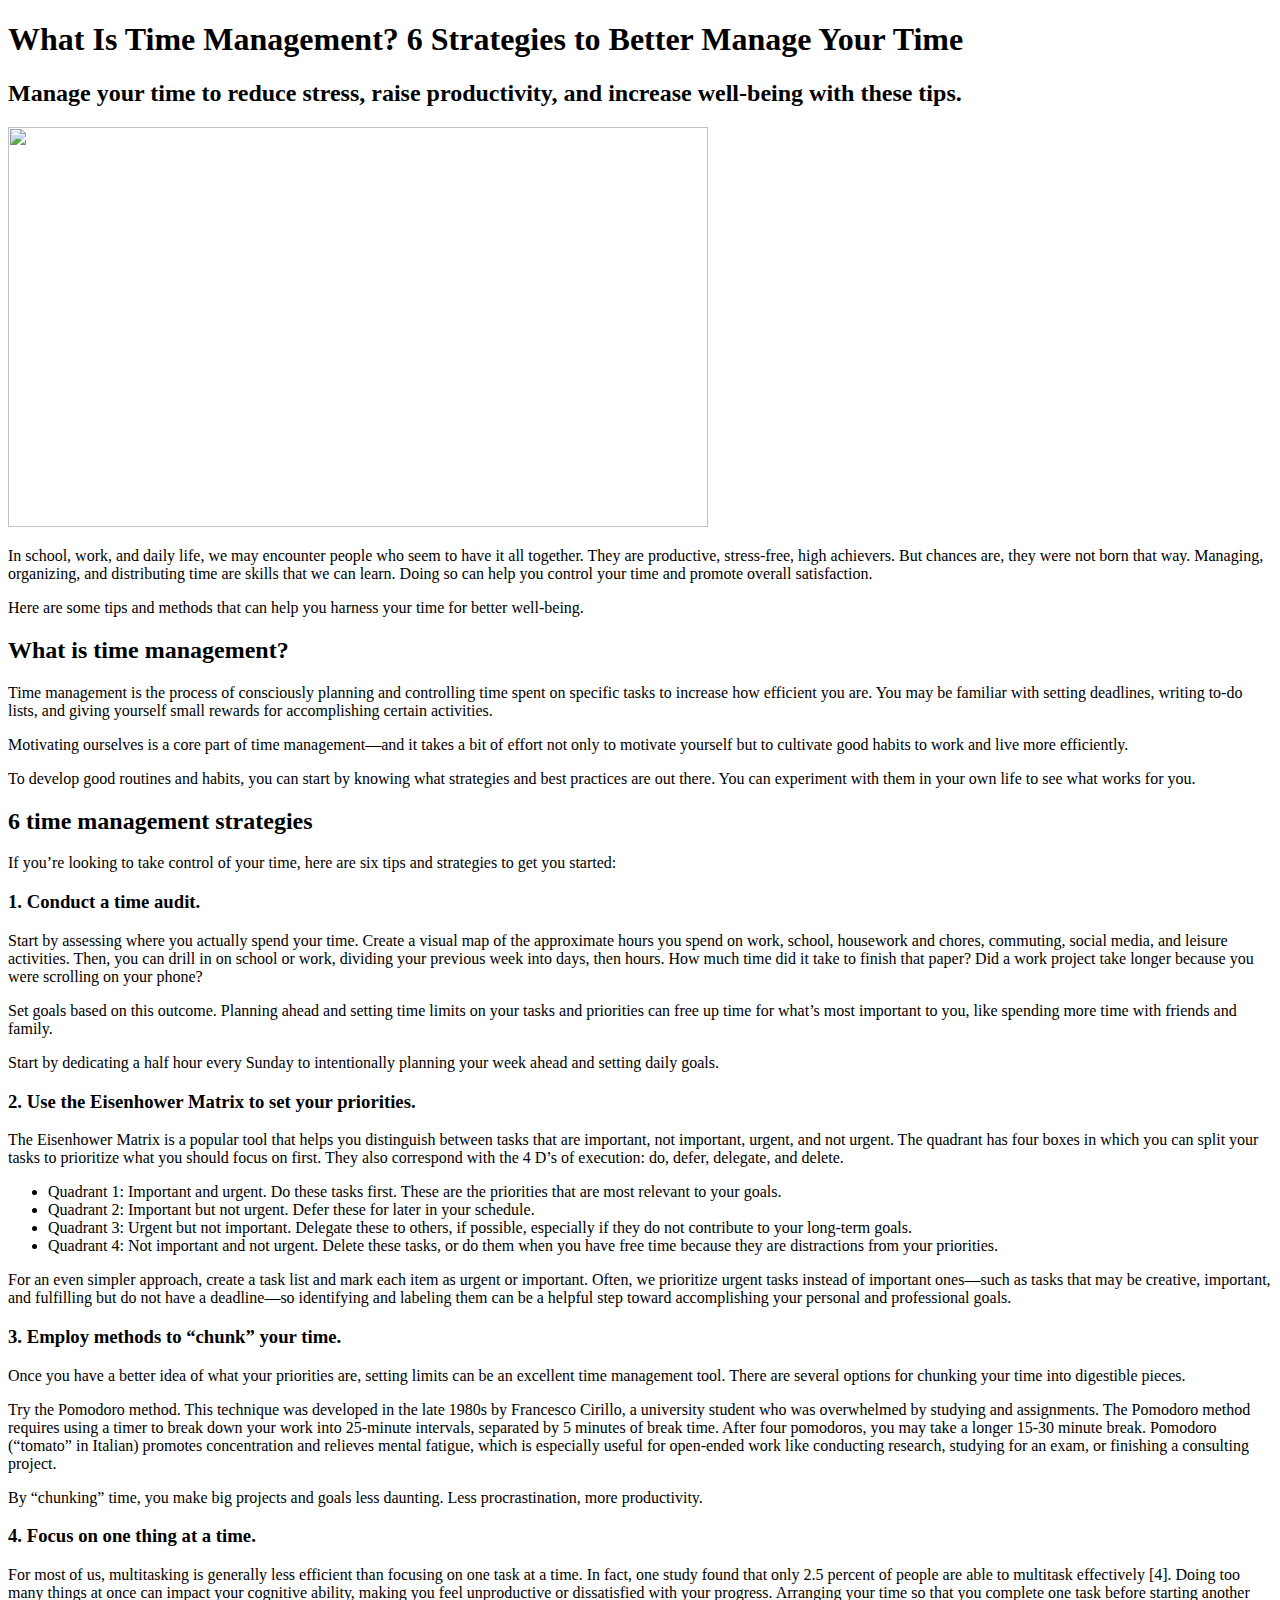
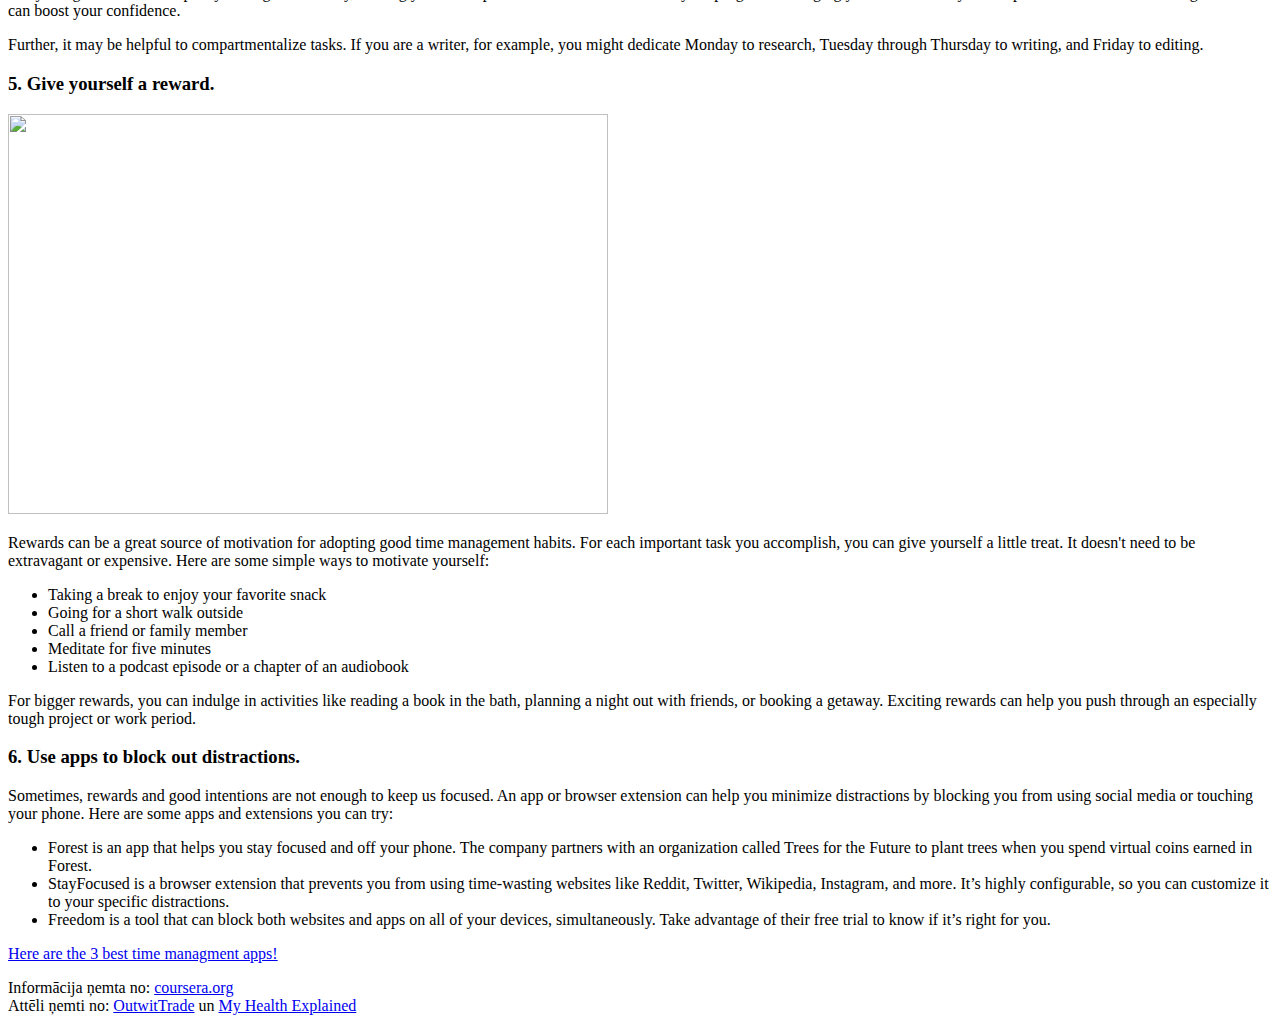
==== index.html @ b2cbffcb "" ====
<!DOCTYPE html>
<!--
Click nbfs://nbhost/SystemFileSystem/Templates/Licenses/license-default.txt to change this license
Click nbfs://nbhost/SystemFileSystem/Templates/Other/html.html to edit this template
-->
<html>
    <head>
        <link rel="stylesheet" href="mansStils.css">
        <title>6 Time Management Techniques</title>
        <meta charset="UTF-8">
        <meta name="viewport" content="width=device-width, initial-scale=1.0">
    </head>
    <body>
        <h1>What Is Time Management? 6 Strategies to Better Manage Your Time</h1>
            <h2>Manage your time to reduce stress, raise productivity, and increase well-being with these tips.</h2>
            <img src="https://outwittrade.com/wp-content/uploads/2020/11/time-management.jpg" style="width:700px;height:400px;">
                <p>In school, work, and daily life, we may encounter people who seem to have it all together. They are productive, stress-free, high achievers. But chances are, they were not born that way. Managing, organizing, and distributing time are skills that we can learn. Doing so can help you control your time and promote overall satisfaction.</p>
                <p>Here are some tips and methods that can help you harness your time for better well-being.</p>
            <h2>What is time management?</h2>
                <p>Time management is the process of consciously planning and controlling time spent on specific tasks to increase how efficient you are. You may be familiar with setting deadlines, writing to-do lists, and giving yourself small rewards for accomplishing certain activities.</p>
                <p>Motivating ourselves is a core part of time management—and it takes a bit of effort not only to motivate yourself but to cultivate good habits to work and live more efficiently.</p>
                <p>To develop good routines and habits, you can start by knowing what strategies and best practices are out there. You can experiment with them in your own life to see what works for you.</p>
            <h2>6 time management strategies</h2>
                <p>If you’re looking to take control of your time, here are six tips and strategies to get you started:</p>
                <h3>1. Conduct a time audit.</h3>
                    <p>Start by assessing where you actually spend your time. Create a visual map of the approximate hours you spend on work, school, housework and chores, commuting, social media, and leisure activities. Then, you can drill in on school or work, dividing your previous week into days, then hours. How much time did it take to finish that paper? Did a work project take longer because you were scrolling on your phone?</p>
                    <p>Set goals based on this outcome. Planning ahead and setting time limits on your tasks and priorities can free up time for what’s most important to you, like spending more time with friends and family.</p>
                    <p>Start by dedicating a half hour every Sunday to intentionally planning your week ahead and setting daily goals.</p>
                    <h3>2. Use the Eisenhower Matrix to set your priorities.</h3>
                        <p>The Eisenhower Matrix is a popular tool that helps you distinguish between tasks that are important, not important, urgent, and not urgent. The quadrant has four boxes in which you can split your tasks to prioritize what you should focus on first. They also correspond with the 4 D’s of execution: do, defer, delegate, and delete.</p>
                        <ul>
                            <li>Quadrant 1: Important and urgent. Do these tasks first. These are the priorities that are most relevant to your goals.</li>
                            <li>Quadrant 2: Important but not urgent. Defer these for later in your schedule.</li>
                            <li>Quadrant 3: Urgent but not important. Delegate these to others, if possible, especially if they do not contribute to your long-term goals.</li>
                            <li>Quadrant 4: Not important and not urgent. Delete these tasks, or do them when you have free time because they are distractions from your priorities.</li>
                        </ul>
                        <p>For an even simpler approach, create a task list and mark each item as urgent or important. Often, we prioritize urgent tasks instead of important ones—such as tasks that may be creative, important, and fulfilling but do not have a deadline—so identifying and labeling them can be a helpful step toward accomplishing your personal and professional goals.</p>
                    <h3>3. Employ methods to “chunk” your time.</h3>
                        <p>Once you have a better idea of what your priorities are, setting limits can be an excellent time management tool. There are several options for chunking your time into digestible pieces.</p>
                        <p>Try the Pomodoro method. This technique was developed in the late 1980s by Francesco Cirillo, a university student who was overwhelmed by studying and assignments. The Pomodoro method requires using a timer to break down your work into 25-minute intervals, separated by 5 minutes of break time. After four pomodoros, you may take a longer 15-30 minute break. Pomodoro (“tomato” in Italian) promotes concentration and relieves mental fatigue, which is especially useful for open-ended work like conducting research, studying for an exam, or finishing a consulting project.</p>
                        <p>By “chunking” time, you make big projects and goals less daunting. Less procrastination, more productivity.</p>
                    <h3>4. Focus on one thing at a time. </h3>
                        <p>For most of us, multitasking is generally less efficient than focusing on one task at a time. In fact, one study found that only 2.5 percent of people are able to multitask effectively [4]. Doing too many things at once can impact your cognitive ability, making you feel unproductive or dissatisfied with your progress. Arranging your time so that you complete one task before starting another can boost your confidence.</p>
                        <p>Further, it may be helpful to compartmentalize tasks. If you are a writer, for example, you might dedicate Monday to research, Tuesday through Thursday to writing, and Friday to editing. </p>
                    <h3>5. Give yourself a reward.</h3>
                    <img src="https://images.ctfassets.net/4w8qvp17lo47/1fnONK6KJf37PPkkZqlreq/412c146662ed3c46fce3ba72ab715074/Rewarding_yourself_is_important_when_it_comes_to_diabetes_management_prediabetes_type_2_diabetes.jpg" style="width:600px;height:400px;">
                        <p>Rewards can be a great source of motivation for adopting good time management habits. For each important task you accomplish, you can give yourself a little treat. It doesn't need to be extravagant or expensive. Here are some simple ways to motivate yourself:</p>
                        <ul>
                            <li>Taking a break to enjoy your favorite snack</li>
                            <li>Going for a short walk outside</li>
                            <li>Call a friend or family member</li>
                            <li>Meditate for five minutes</li>
                            <li>Listen to a podcast episode or a chapter of an audiobook</li>
                        </ul>
                        <p>For bigger rewards, you can indulge in activities like reading a book in the bath, planning a night out with friends, or booking a getaway. Exciting rewards can help you push through an especially tough project or work period.</p>
                    <h3>6. Use apps to block out distractions.</h3>
                        <p>Sometimes, rewards and good intentions are not enough to keep us focused. An app or browser extension can help you minimize distractions by blocking you from using social media or touching your phone. Here are some apps and extensions you can try:</p>
                        <ul>
                            <li>Forest is an app that helps you stay focused and off your phone. The company partners with an organization called Trees for the Future to plant trees when you spend virtual coins earned in Forest.</li>
                            <li>StayFocused is a browser extension that prevents you from using time-wasting websites like Reddit, Twitter, Wikipedia, Instagram, and more. It’s highly configurable, so you can customize it to your specific distractions.</li>
                            <li>Freedom is a tool that can block both websites and apps on all of your devices, simultaneously. Take advantage of their free trial to know if it’s right for you.</li>
                        </ul>
                        <a href="file://ri.riga.lv/rv1g/Audzekni/npodina/My%20Documents/NetBeansProjects/HTML5Application/public_html/lietotnes.html">Here are the 3 best time managment apps!</a>
                        <p>Informācija ņemta no:
                            <a href="https://www.coursera.org/articles/time-management">coursera.org</a><br>
                        Attēli ņemti no:
                            <a href="https://outwittrade.com/wp-content/uploads/2020/11/time-management.jpg">OutwitTrade</a> un
                            <a href="https://images.ctfassets.net/4w8qvp17lo47/1fnONK6KJf37PPkkZqlreq/412c146662ed3c46fce3ba72ab715074/Rewarding_yourself_is_important_when_it_comes_to_diabetes_management_prediabetes_type_2_diabetes.jpg">My Health Explained</a></p>
    </body>
</html>
---- mansStils.css ----
body{
    background-image: url(https://img.freepik.com/free-photo/colorful-smoky-watercolor-textured-background_53876-101802.jpg);
    background-size: cover;
    colour: grey
}/*
Click nbfs://nbhost/SystemFileSystem/Templates/Licenses/license-default.txt to change this license
Click nbfs://nbhost/SystemFileSystem/Templates/ClientSide/css.css to edit this template
*/
/* 
    Created on : Feb 16, 2024, 2:39:32 PM
    Author     : npodina
*/
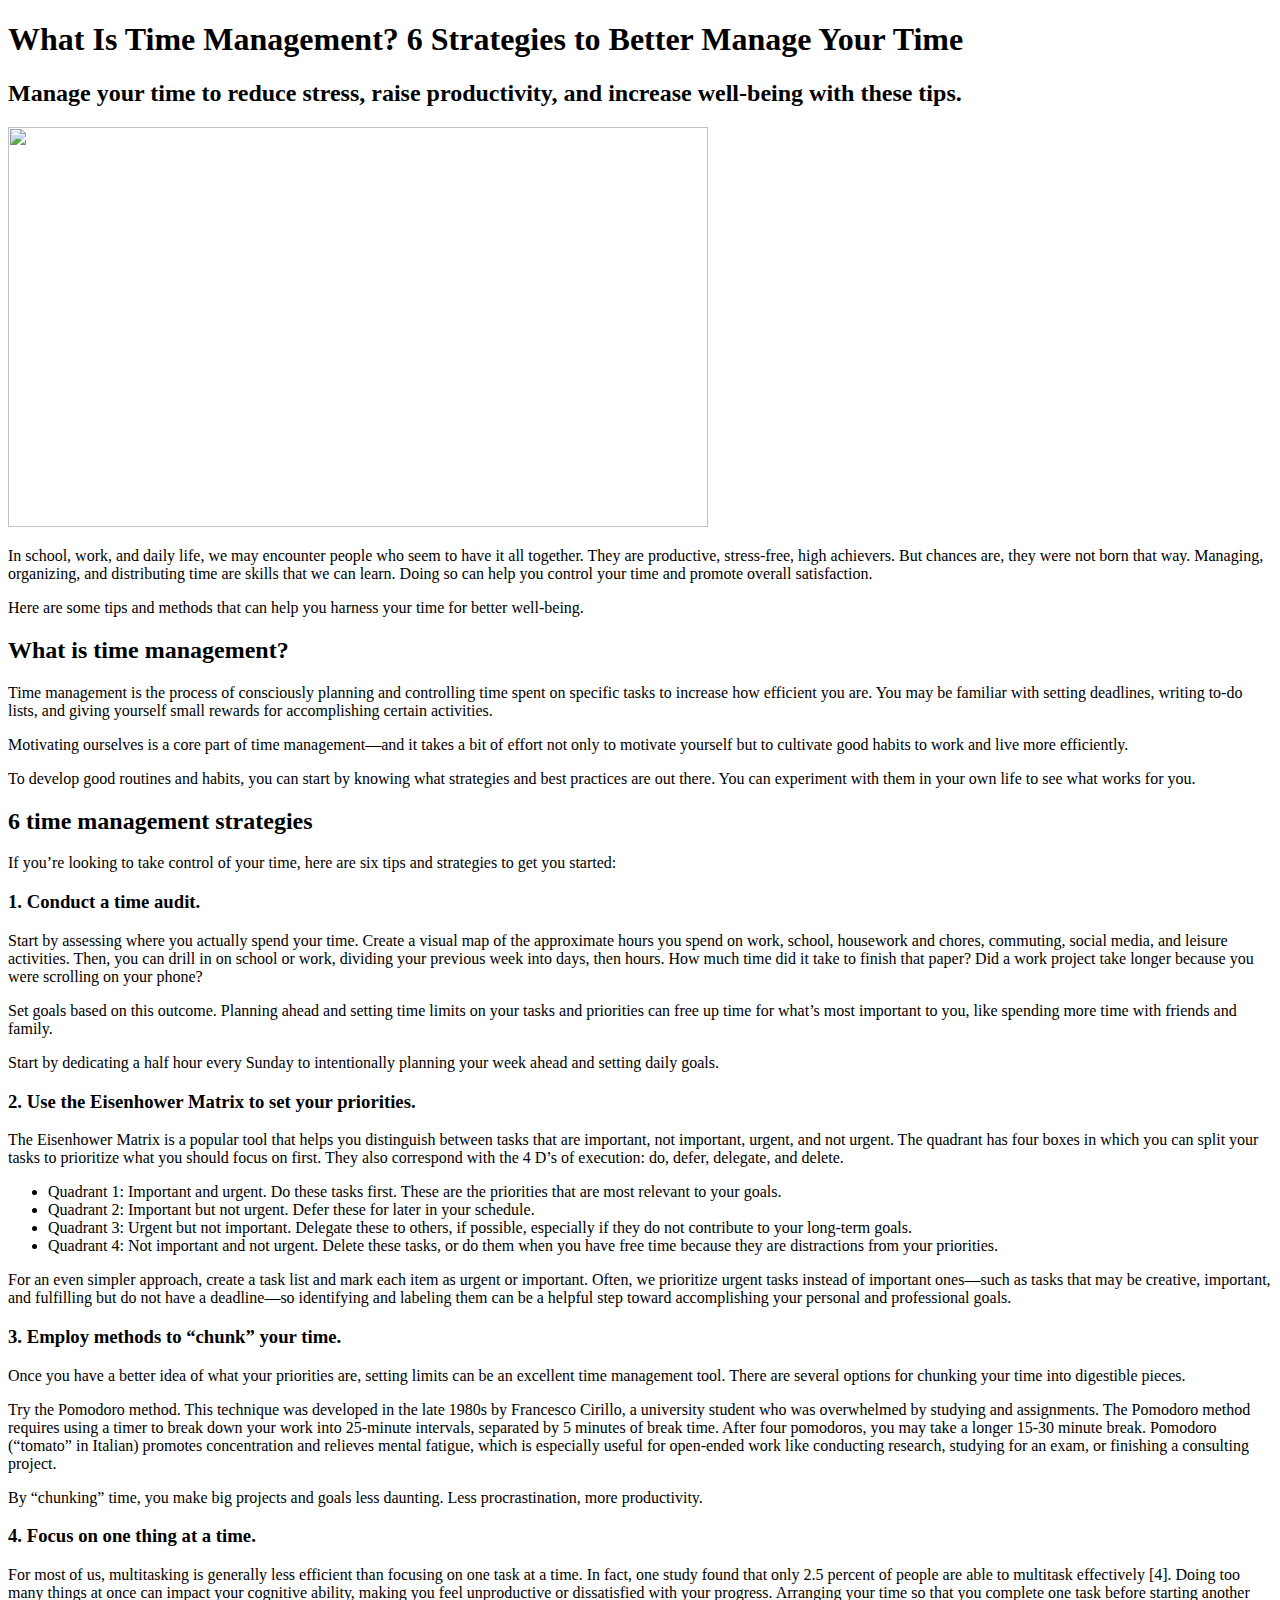
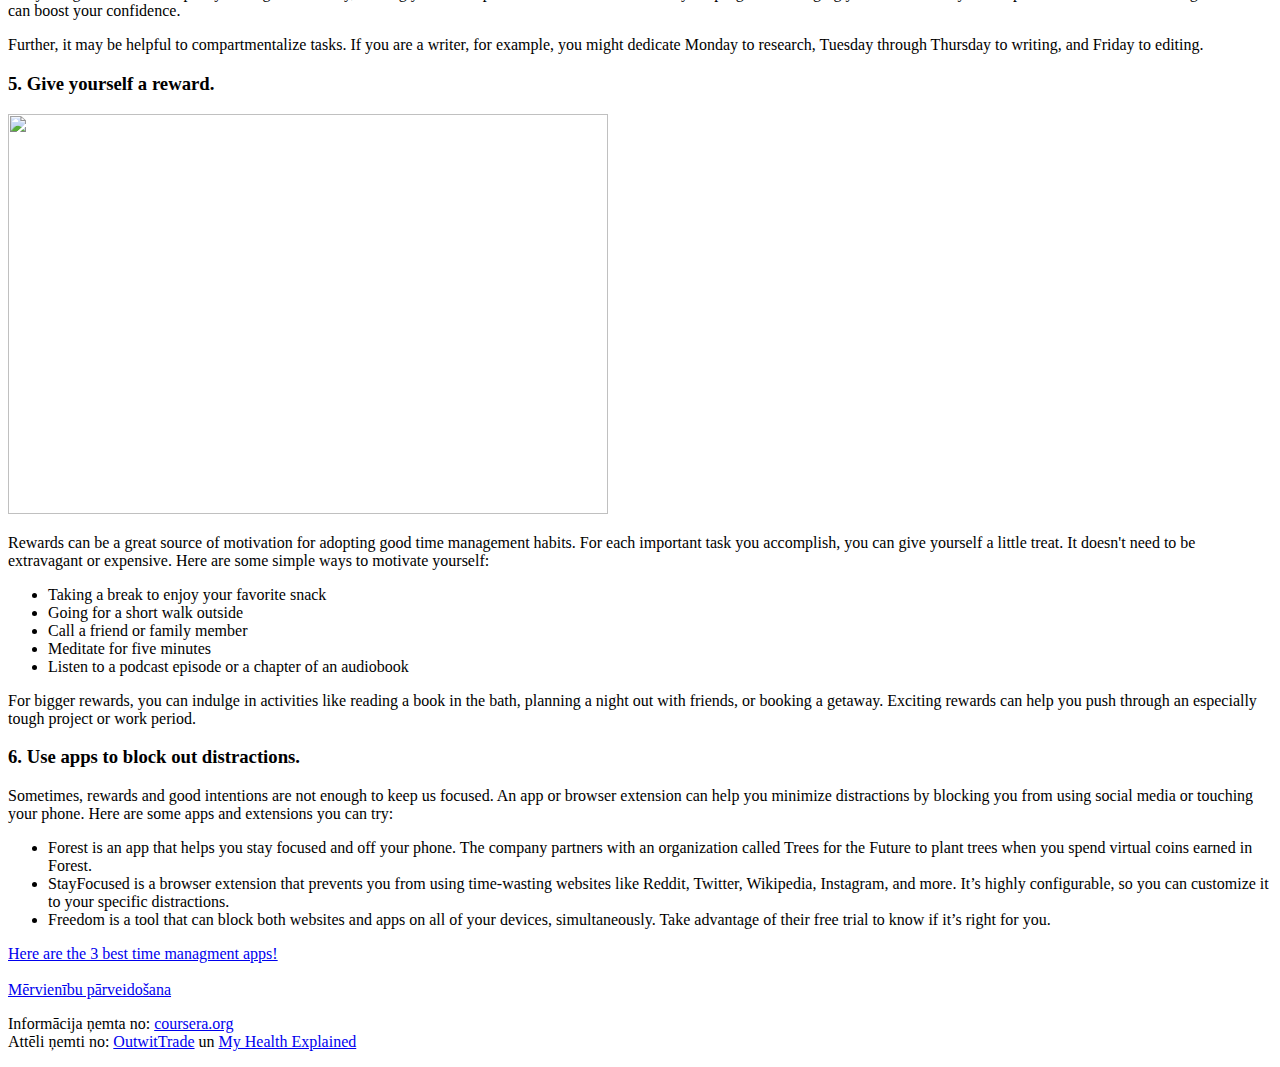
==== commit 43506ef1: "" ====
--- a/index.html
+++ b/index.html
@@ -60,7 +60,8 @@
                             <li>StayFocused is a browser extension that prevents you from using time-wasting websites like Reddit, Twitter, Wikipedia, Instagram, and more. It’s highly configurable, so you can customize it to your specific distractions.</li>
                             <li>Freedom is a tool that can block both websites and apps on all of your devices, simultaneously. Take advantage of their free trial to know if it’s right for you.</li>
                         </ul>
-                        <a href="file://ri.riga.lv/rv1g/Audzekni/npodina/My%20Documents/NetBeansProjects/HTML5Application/public_html/lietotnes.html">Here are the 3 best time managment apps!</a>
+                        <a href="lietotnes.html">Here are the 3 best time managment apps!</a> <br><br>
+                        <a href="mervienibas.html">Mērvienību pārveidošana</a>
                         <p>Informācija ņemta no:
                             <a href="https://www.coursera.org/articles/time-management">coursera.org</a><br>
                         Attēli ņemti no:
